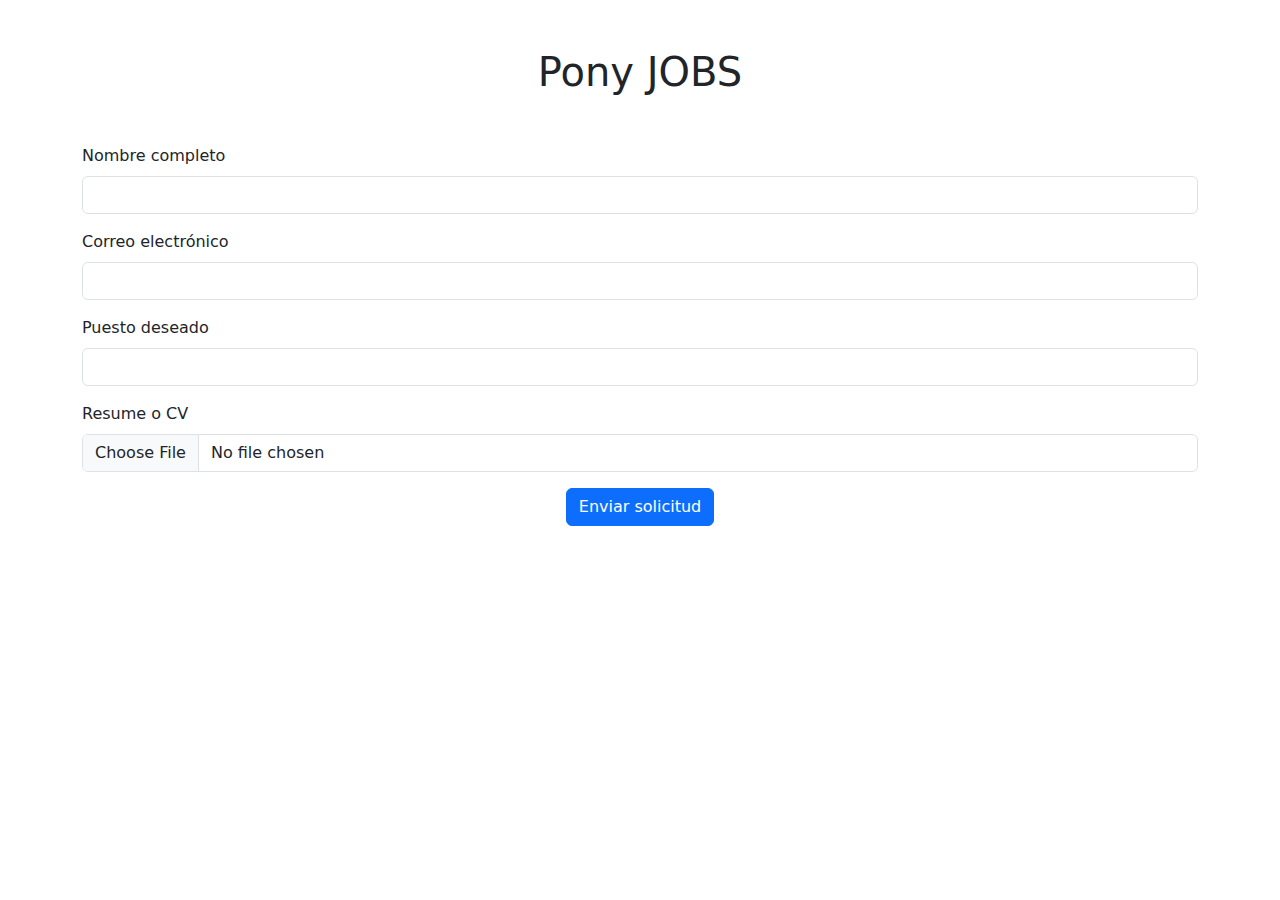
==== job-form.html @ 049f9982 "payment method" ====
<!DOCTYPE html>
<html lang="en">
<head>
  <meta charset="UTF-8">
  <meta name="viewport" content="width=device-width, initial-scale=1.0">
  <title>Solicitud de empleo</title>
  <!-- Link a los archivos CSS de Bootstrap -->
  <link rel="stylesheet" href="https://cdnjs.cloudflare.com/ajax/libs/twitter-bootstrap/5.0.2/css/bootstrap.min.css">
</head>
<body>
  <div class="container mt-5">
    <h1 class="text-center mb-5">Pony JOBS</h1>
    <form id="solicitud-empleo">
      <div class="mb-3">
        <label for="nombre" class="form-label">Nombre completo</label>
        <input type="text" class="form-control" id="nombre" name="nombre" required>
      </div>
      <div class="mb-3">
        <label for="correo" class="form-label">Correo electrónico</label>
        <input type="email" class="form-control" id="correo" name="correo" required>
      </div>
      <div class="mb-3">
        <label for="puesto" class="form-label">Puesto deseado</label>
        <input type="text" class="form-control" id="puesto" name="puesto" required>
      </div>
      <div class="mb-3">
        <label for="cv" class="form-label">Resume o CV</label>
        <input type="file" class="form-control" id="cv" name="cv" required>
      </div>
      <div class="text-center">
        <button type="submit" class="btn btn-primary">Enviar solicitud</button>
      </div>
    </form>
  </div>
  <!-- Link a los archivos JavaScript de Bootstrap y jQuery -->
  <script src="https://cdnjs.cloudflare.com/ajax/libs/jquery/3.6.0/jquery.min.js"></script>
  <script src="https://cdnjs.cloudflare.com/ajax/libs/twitter-bootstrap/5.0.2/js/bootstrap.min.js"></script>
  <script>
    // Función para mostrar una notificación de éxito al enviar el formulario
    function mostrarNotificacion() {
      // Creamos un elemento de notificación y lo agregamos al cuerpo del documento
      var notificacion = $('<div class="alert alert-success" role="alert">Solicitud enviada con éxito.</div>');
      $('body').append(notificacion);

      // Después de 3 segundos, eliminamos la notificación
      setTimeout(function() {
        notificacion.remove();
      }, 3000);
    }
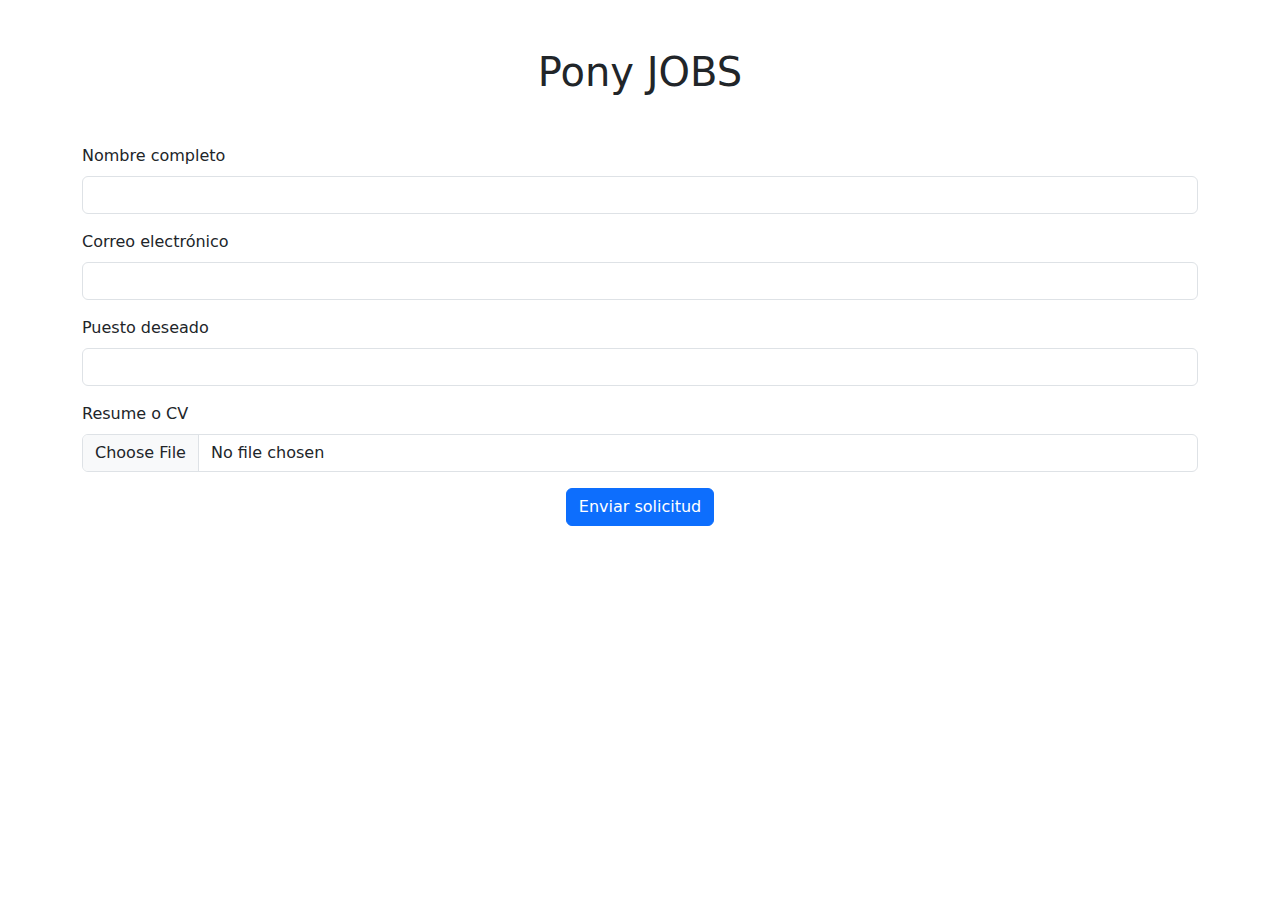
==== commit cdc36f68: "Add new Features" ====
--- a/job-form.html
+++ b/job-form.html
@@ -34,6 +34,7 @@
   </div>
   <!-- Link a los archivos JavaScript de Bootstrap y jQuery -->
   <script src="https://cdnjs.cloudflare.com/ajax/libs/jquery/3.6.0/jquery.min.js"></script>
+  <script src="js/bs.js"></script>
   <script src="https://cdnjs.cloudflare.com/ajax/libs/twitter-bootstrap/5.0.2/js/bootstrap.min.js"></script>
   <script>
     // Función para mostrar una notificación de éxito al enviar el formulario
